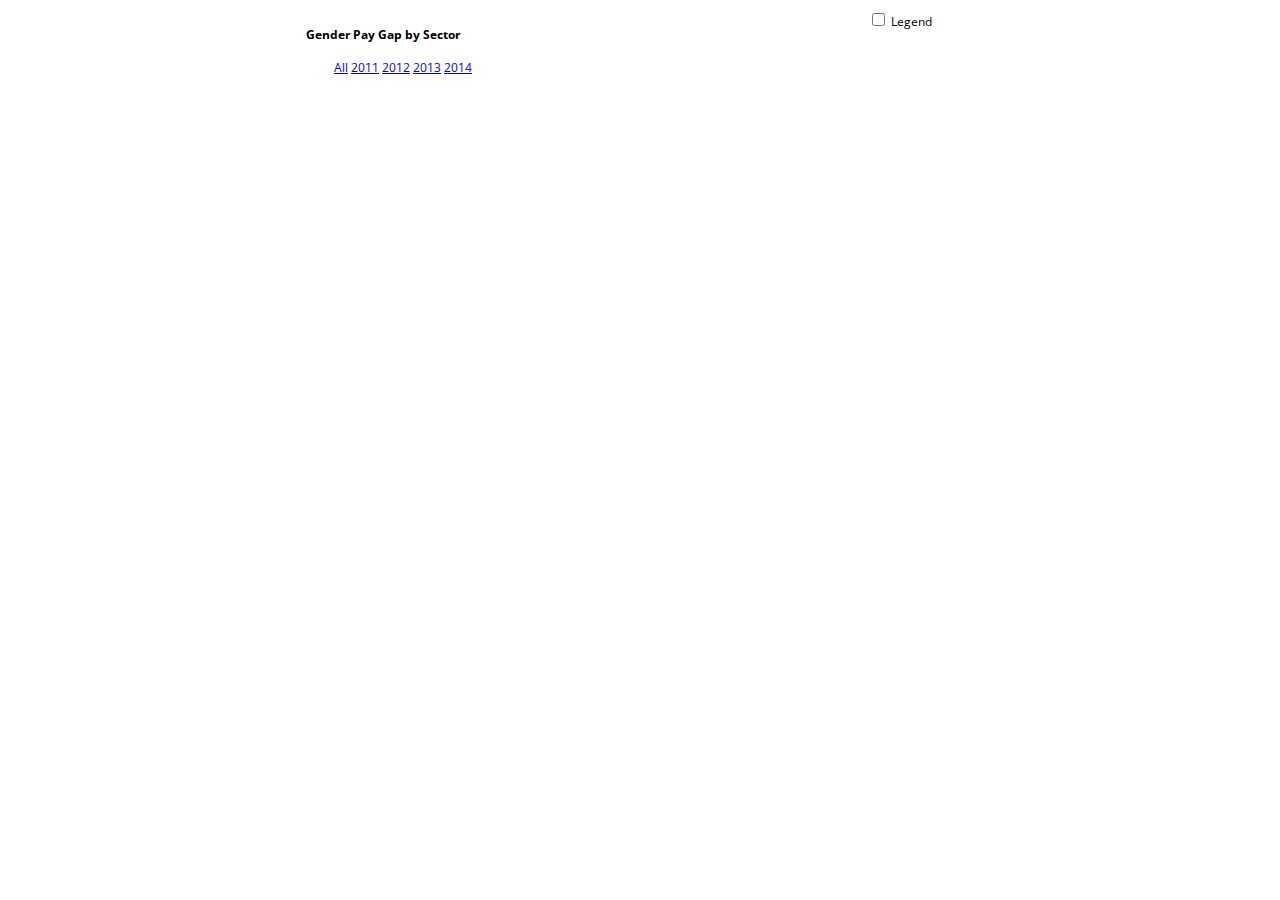
==== src/index.htm @ a4486e39 "initial commit" ====
<!DOCTYPE html>
<html>
  <head>
    <meta charset="utf-8">
    <title>Sequences sunburst</title>
    <script src="http://d3js.org/d3.v3.min.js"></script>
    <link rel="stylesheet" type="text/css"
      href="https://bootswatch.com/paper/bootstrap.min.css">
    <link rel="stylesheet" type="text/css"
      href="https://fonts.googleapis.com/css?family=Open+Sans:400,600">
    <link rel="stylesheet" type="text/css" href="sequences.css"/>
  </head>
  <body>
    <div id="main">
      <h4 style="text-align:center">Gender Pay Gap by Sector</h4>
      <!-- Nav tabs -->
      <ul class="nav nav-tabs" role="tablist">
        <li role="presentation" class="active"><a href="#all" aria-controls="all" role="tab" data-toggle="tab">All</a></li>
        <li role="presentation"><a href="#year2011" aria-controls="2011" role="tab" data-toggle="tab">2011</a></li>
        <li role="presentation"><a href="#year2012" aria-controls="2012" role="tab" data-toggle="tab">2012</a></li>
        <li role="presentation"><a href="#year2013" aria-controls="2013" role="tab" data-toggle="tab">2013</a></li>
        <li role="presentation"><a href="#year2014" aria-controls="2014" role="tab" data-toggle="tab">2014</a></li>
      </ul>

      <!-- Tab panes -->
      <div class="tab-content">
        <div role="tabpanel" class="tab-pane active" id="all">
          <div class="sequence"></div>
          <div class="chart">
            <div class="explanation" style="visibility: hidden;">
              <span class="percentage"></span><br/>
              of visits begin with this sequence of pages
            </div>
          </div>

        </div>
        <div role="tabpanel" class="tab-pane" id="year2011">
          <div class="sequence"></div>
          <div class="chart">
            <div class="explanation" style="visibility: hidden;">
              <span class="percentage"></span><br/>
              of visits begin with this sequence of pages
            </div>
          </div>
        </div>
        <div role="tabpanel" class="tab-pane" id="year2012">
          <div class="sequence"></div>
          <div class="chart">
            <div class="explanation" style="visibility: hidden;">
              <span class="percentage"></span><br/>
              of visits begin with this sequence of pages
            </div>
          </div>
        </div>
        <div role="tabpanel" class="tab-pane" id="year2013">
          <div class="sequence"></div>
          <div class="chart">
            <div class="explanation" style="visibility: hidden;">
              <span class="percentage"></span><br/>
              of visits begin with this sequence of pages
            </div>
          </div>
        </div>
        <div role="tabpanel" class="tab-pane" id="year2014">
          <div class="sequence"></div>
          <div class="chart">
            <div class="explanation" style="visibility: hidden;">
              <span class="percentage"></span><br/>
              of visits begin with this sequence of pages
            </div>
          </div>
        </div>
      </div>
    </div>
    <div id="sidebar">
      <input type="checkbox" class="togglelegend"> Legend<br/>
      <div class="legend" style="visibility: hidden;"></div>
    </div>
    <script
      src="https://code.jquery.com/jquery-3.2.1.min.js"
      integrity="sha256-hwg4gsxgFZhOsEEamdOYGBf13FyQuiTwlAQgxVSNgt4="
      crossorigin="anonymous"></script>
    <script type="text/javascript" src="https://maxcdn.bootstrapcdn.com/bootstrap/3.3.7/js/bootstrap.min.js"></script>
    <script type="text/javascript" src="sequences.js"></script>
    <script type="text/javascript">
      // Hack to make this example display correctly in an iframe on bl.ocks.org
      d3.select(self.frameElement).style("height", "700px");
  </script>
  </body>
</html>
---- src/sequences.css ----
body {
  font-family: 'Open Sans', sans-serif;
  font-size: 12px;
  font-weight: 400;
  background-color: #fff;
  width: 960px;
  height: 700px;
  margin-top: 10px;
}

#main {
  float: left;
  width: 750px;
}

#sidebar {
  float: right;
  width: 100px;
}

.sequence {
  width: 960px;
  height: 40px;
}

.legend {
  padding: 10px 0 0 3px;
}

.sequence text, .legend text {
  font-weight: 600;
  fill: #fff;
  margin: 10px;
}

.chart {
  position: relative;
}

.chart path {
  stroke: #fff;
}

.explanation {
  position: absolute;
  top: 260px;
  left: 305px;
  width: 140px;
  text-align: center;
  color: #666;
  z-index: -1;
}

.percentage {
  font-size: 2.5em;
}

.nav-tabs > li, .nav-pills > li {
    float:none;
    display:inline-block;
    *display:inline; /* ie7 fix */
     zoom:1; /* hasLayout ie7 trigger */
}

.nav-tabs, .nav-pills {
    text-align:center;
}

.tab-content {
  margin-top:20px;
}
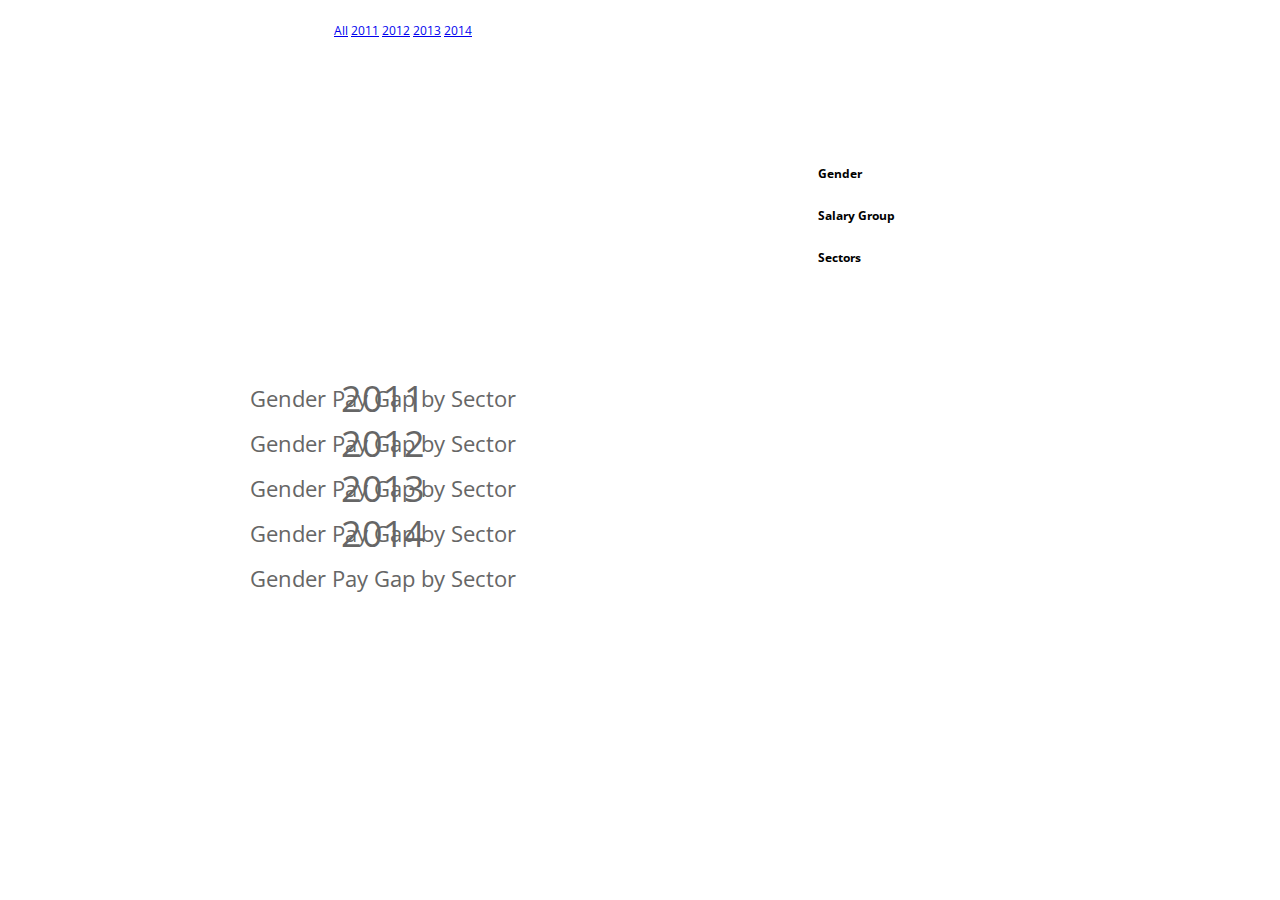
==== commit 10b79825: "visualisation completed" ====
--- a/src/index.htm
+++ b/src/index.htm
@@ -2,17 +2,13 @@
 <html>
   <head>
     <meta charset="utf-8">
-    <title>Sequences sunburst</title>
-    <script src="http://d3js.org/d3.v3.min.js"></script>
-    <link rel="stylesheet" type="text/css"
-      href="https://bootswatch.com/paper/bootstrap.min.css">
-    <link rel="stylesheet" type="text/css"
-      href="https://fonts.googleapis.com/css?family=Open+Sans:400,600">
+    <title>Gender Pay Gap by Sector</title>
+    <link rel="stylesheet" type="text/css" href="https://bootswatch.com/paper/bootstrap.min.css">
+    <link rel="stylesheet" type="text/css" href="https://fonts.googleapis.com/css?family=Open+Sans:400,600">
     <link rel="stylesheet" type="text/css" href="sequences.css"/>
   </head>
   <body>
     <div id="main">
-      <h4 style="text-align:center">Gender Pay Gap by Sector</h4>
       <!-- Nav tabs -->
       <ul class="nav nav-tabs" role="tablist">
         <li role="presentation" class="active"><a href="#all" aria-controls="all" role="tab" data-toggle="tab">All</a></li>
@@ -29,7 +25,10 @@
           <div class="chart">
             <div class="explanation" style="visibility: hidden;">
               <span class="percentage"></span><br/>
-              of visits begin with this sequence of pages
+              <span class="sentence"></span>
+            </div>
+            <div class="description">
+              <span class="title">Gender Pay Gap by Sector</span>
             </div>
           </div>
 
@@ -39,7 +38,11 @@
           <div class="chart">
             <div class="explanation" style="visibility: hidden;">
               <span class="percentage"></span><br/>
-              of visits begin with this sequence of pages
+              <span class="sentence"></span>
+            </div>
+            <div class="description">
+              <span class="year">2011</span>
+              <span class="title">Gender Pay Gap by Sector</span>
             </div>
           </div>
         </div>
@@ -48,7 +51,11 @@
           <div class="chart">
             <div class="explanation" style="visibility: hidden;">
               <span class="percentage"></span><br/>
-              of visits begin with this sequence of pages
+              <span class="sentence"></span>
+            </div>
+            <div class="description">
+              <span class="year">2012</span>
+              <span class="title">Gender Pay Gap by Sector</span>
             </div>
           </div>
         </div>
@@ -57,7 +64,11 @@
           <div class="chart">
             <div class="explanation" style="visibility: hidden;">
               <span class="percentage"></span><br/>
-              of visits begin with this sequence of pages
+              <span class="sentence"></span>
+            </div>
+            <div class="description">
+              <span class="year">2013</span>
+              <span class="title">Gender Pay Gap by Sector</span>
             </div>
           </div>
         </div>
@@ -66,25 +77,41 @@
           <div class="chart">
             <div class="explanation" style="visibility: hidden;">
               <span class="percentage"></span><br/>
-              of visits begin with this sequence of pages
+              <span class="sentence"></span>
+            </div>
+            <div class="description">
+              <span class="year">2014</span>
+              <span class="title">Gender Pay Gap by Sector</span>
             </div>
           </div>
         </div>
       </div>
     </div>
     <div id="sidebar">
-      <input type="checkbox" class="togglelegend"> Legend<br/>
-      <div class="legend" style="visibility: hidden;"></div>
+      <h6>Gender</h6>
+      <div class="gender">
+
+      </div>
+
+      <h6>Salary Group</h6>
+      <div class="salary">
+
+      </div>
+
+      <h6>Sectors</h6>
+      <div class="sector">
+
+      </div>
+
     </div>
-    <script
-      src="https://code.jquery.com/jquery-3.2.1.min.js"
-      integrity="sha256-hwg4gsxgFZhOsEEamdOYGBf13FyQuiTwlAQgxVSNgt4="
-      crossorigin="anonymous"></script>
+
+    <script src="https://code.jquery.com/jquery-3.2.1.min.js" integrity="sha256-hwg4gsxgFZhOsEEamdOYGBf13FyQuiTwlAQgxVSNgt4=" crossorigin="anonymous"></script>
     <script type="text/javascript" src="https://maxcdn.bootstrapcdn.com/bootstrap/3.3.7/js/bootstrap.min.js"></script>
+    <script src="http://d3js.org/d3.v3.min.js"></script>
     <script type="text/javascript" src="sequences.js"></script>
-    <script type="text/javascript">
-      // Hack to make this example display correctly in an iframe on bl.ocks.org
-      d3.select(self.frameElement).style("height", "700px");
-  </script>
+    <!-- <script type="text/javascript">
+      // // Hack to make this example display correctly in an iframe on bl.ocks.org
+      // d3.select(self.frameElement).style("height", "700px");
+  </script> -->
   </body>
 </html>
--- a/src/sequences.css
+++ b/src/sequences.css
@@ -15,16 +15,43 @@
 
 #sidebar {
   float: right;
-  width: 100px;
+  width: 150px;
+  padding-top: 130px;
+}
+
+#sidebar h6 {
+  font-weight: bold;
+  font-size: 12px;
+  margin-top: 25px;
+  margin-bottom: 0;
 }
 
 .sequence {
   width: 960px;
-  height: 40px;
+  height: 45px;
 }
 
 .legend {
+  list-style-type: none;
   padding: 10px 0 0 3px;
+}
+
+ul.legend li {
+  height: 20px;
+}
+
+.legend .box {
+  display: inline-block;
+  width: 15px;
+  height: 15px;
+  border: 1px solid #dedede;
+  margin-top: 3px;
+}
+
+.legend .title {
+  height: 15px;
+  margin-left: 5px;
+  vertical-align: top;
 }
 
 .sequence text, .legend text {
@@ -43,12 +70,39 @@
 
 .explanation {
   position: absolute;
-  top: 260px;
+  top: 230px;
   left: 305px;
   width: 140px;
   text-align: center;
   color: #666;
   z-index: -1;
+}
+
+.explanation .sentence {
+  font-weight: 700;
+}
+
+.description {
+  position: absolute;
+  top: 225px;
+  left: 305px;
+  width: 140px;
+  text-align: center;
+  color: #666;
+  z-index: -1;
+}
+
+.description .title {
+  display: block;
+  position: absolute;
+  top: 55px;
+  margin-left: -80px;
+  width: 300px;
+    font-size: 1.8em;
+}
+
+.description .year {
+  font-size: 3em;
 }
 
 .percentage {
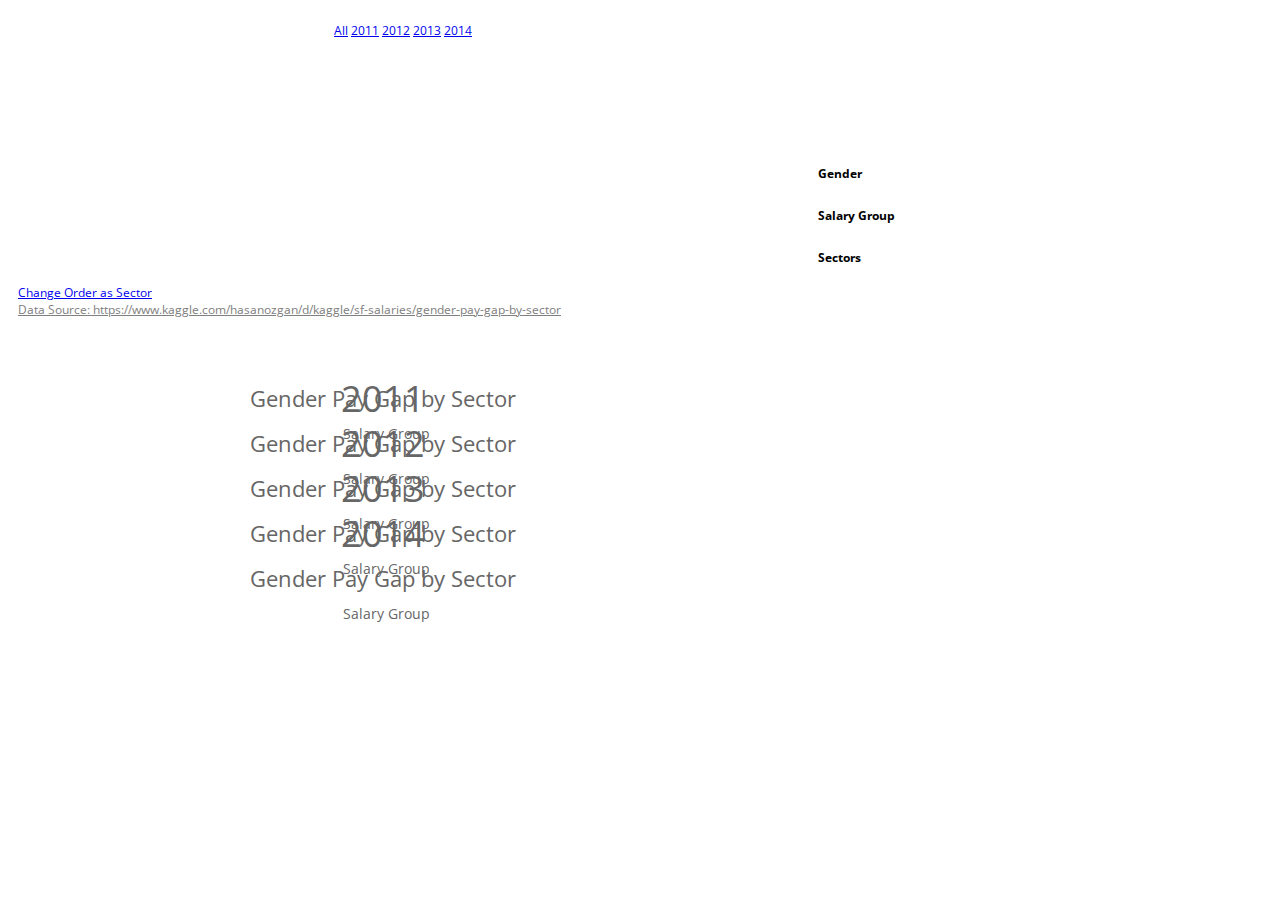
==== commit f46636b5: "added new filters by legend" ====
--- a/src/index.htm
+++ b/src/index.htm
@@ -24,11 +24,13 @@
           <div class="sequence"></div>
           <div class="chart">
             <div class="explanation" style="visibility: hidden;">
+              <span class="size"></span><br/>
               <span class="percentage"></span><br/>
               <span class="sentence"></span>
             </div>
             <div class="description">
               <span class="title">Gender Pay Gap by Sector</span>
+              <span class="order">Salary Group</span>
             </div>
           </div>
 
@@ -37,12 +39,14 @@
           <div class="sequence"></div>
           <div class="chart">
             <div class="explanation" style="visibility: hidden;">
+              <span class="size"></span><br/>
               <span class="percentage"></span><br/>
               <span class="sentence"></span>
             </div>
             <div class="description">
               <span class="year">2011</span>
               <span class="title">Gender Pay Gap by Sector</span>
+              <span class="order">Salary Group</span>
             </div>
           </div>
         </div>
@@ -50,12 +54,14 @@
           <div class="sequence"></div>
           <div class="chart">
             <div class="explanation" style="visibility: hidden;">
+              <span class="size"></span><br/>
               <span class="percentage"></span><br/>
               <span class="sentence"></span>
             </div>
             <div class="description">
               <span class="year">2012</span>
               <span class="title">Gender Pay Gap by Sector</span>
+              <span class="order">Salary Group</span>
             </div>
           </div>
         </div>
@@ -63,12 +69,14 @@
           <div class="sequence"></div>
           <div class="chart">
             <div class="explanation" style="visibility: hidden;">
+              <span class="size"></span><br/>
               <span class="percentage"></span><br/>
               <span class="sentence"></span>
             </div>
             <div class="description">
               <span class="year">2013</span>
               <span class="title">Gender Pay Gap by Sector</span>
+              <span class="order">Salary Group</span>
             </div>
           </div>
         </div>
@@ -76,42 +84,52 @@
           <div class="sequence"></div>
           <div class="chart">
             <div class="explanation" style="visibility: hidden;">
+              <span class="size"></span><br/>
               <span class="percentage"></span><br/>
               <span class="sentence"></span>
             </div>
             <div class="description">
               <span class="year">2014</span>
               <span class="title">Gender Pay Gap by Sector</span>
+              <span class="order">Salary Group</span>
             </div>
+          </div>
+        </div>
+      </div>
+
+      <div class="container" style="margin-left:10px;">
+        <div class="row">
+          <div class="col">
+            <a href="sectoral.htm">Change Order as Sector</a><br/>
+            <a href="https://www.kaggle.com/hasanozgan/d/kaggle/sf-salaries/gender-pay-gap-by-sector"  target="#_blank" style="color:gray">Data Source: https://www.kaggle.com/hasanozgan/d/kaggle/sf-salaries/gender-pay-gap-by-sector</a>
           </div>
         </div>
       </div>
     </div>
     <div id="sidebar">
       <h6>Gender</h6>
-      <div class="gender">
-
-      </div>
+      <div class="gender"></div>
 
       <h6>Salary Group</h6>
-      <div class="salary">
-
-      </div>
+      <div class="salary"></div>
 
       <h6>Sectors</h6>
-      <div class="sector">
-
-      </div>
-
+      <div class="sector"></div>
     </div>
 
     <script src="https://code.jquery.com/jquery-3.2.1.min.js" integrity="sha256-hwg4gsxgFZhOsEEamdOYGBf13FyQuiTwlAQgxVSNgt4=" crossorigin="anonymous"></script>
     <script type="text/javascript" src="https://maxcdn.bootstrapcdn.com/bootstrap/3.3.7/js/bootstrap.min.js"></script>
     <script src="http://d3js.org/d3.v3.min.js"></script>
     <script type="text/javascript" src="sequences.js"></script>
-    <!-- <script type="text/javascript">
-      // // Hack to make this example display correctly in an iframe on bl.ocks.org
-      // d3.select(self.frameElement).style("height", "700px");
-  </script> -->
+    <script type="text/javascript">
+      makeVisualization("#all", "data/gender_salary_sector.csv");
+      makeVisualization("#year2011", "data/gender_salary_sector_2011.csv");
+      makeVisualization("#year2012", "data/gender_salary_sector_2012.csv");
+      makeVisualization("#year2013", "data/gender_salary_sector_2013.csv");
+      makeVisualization("#year2014", "data/gender_salary_sector_2014.csv");
+      $(document).ready(function(){
+        makeLegend("#all");
+      })
+    </script>
   </body>
 </html>
--- a/src/sequences.css
+++ b/src/sequences.css
@@ -40,11 +40,24 @@
   height: 20px;
 }
 
+ul.legend li.selected {
+  font-weight: bold;
+}
+
+ul.legend li.selected .box {
+    border: 1px solid #dedede;
+    outline: 1px solid #dedede;
+    width: 15px;
+    height: 15px;
+}
+
+
 .legend .box {
   display: inline-block;
   width: 15px;
   height: 15px;
-  border: 1px solid #dedede;
+  border: 1px solid #fff;
+  outline: 1px solid #fff;
   margin-top: 3px;
 }
 
@@ -101,12 +114,35 @@
     font-size: 1.8em;
 }
 
+.description .order {
+  display: block;
+  position: absolute;
+  top: 95px;
+  font-size: 1.2em;
+  text-align: center;
+  color: #666;
+  z-index: -1;
+  margin-left: 30px;
+}
+
+.description .order.sectoral {
+  margin-left: 45px;
+}
+
 .description .year {
   font-size: 3em;
 }
 
 .percentage {
   font-size: 2.5em;
+}
+
+.size {
+  font-size: 1.4em;
+}
+
+.size small {
+  font-size: 0.8em;
 }
 
 .nav-tabs > li, .nav-pills > li {
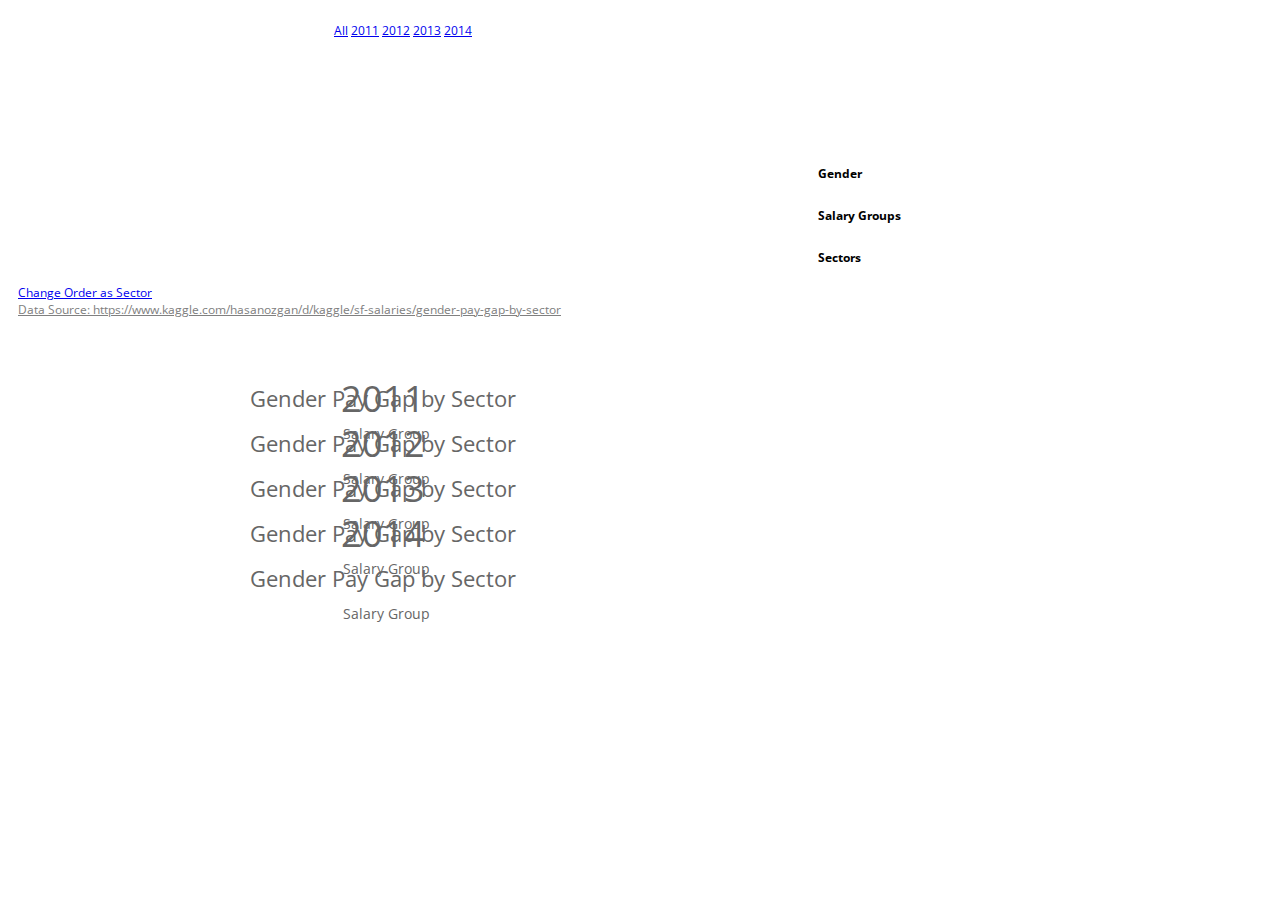
==== commit c20ca2d1: "popover added" ====
--- a/src/index.htm
+++ b/src/index.htm
@@ -110,7 +110,7 @@
       <h6>Gender</h6>
       <div class="gender"></div>
 
-      <h6>Salary Group</h6>
+      <h6>Salary Groups</h6>
       <div class="salary"></div>
 
       <h6>Sectors</h6>
@@ -127,8 +127,8 @@
       makeVisualization("#year2012", "data/gender_salary_sector_2012.csv");
       makeVisualization("#year2013", "data/gender_salary_sector_2013.csv");
       makeVisualization("#year2014", "data/gender_salary_sector_2014.csv");
-      $(document).ready(function(){
-        makeLegend("#all");
+      $(document).ready(function(){        
+        $('[data-toggle="popover"]').popover({ trigger: "hover" });
       })
     </script>
   </body>
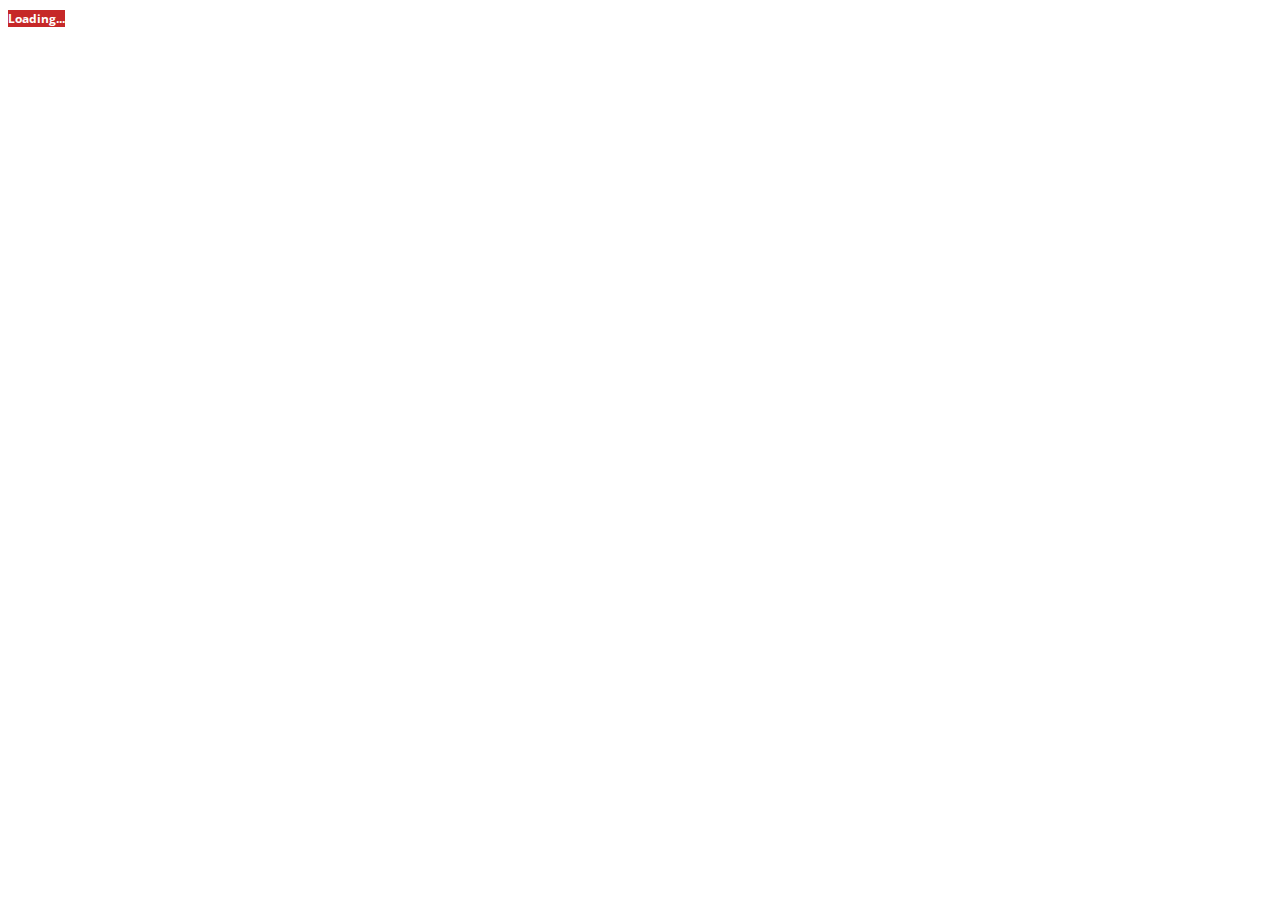
==== commit df7d84eb: "fixed bugs" ====
--- a/src/index.htm
+++ b/src/index.htm
@@ -5,9 +5,10 @@
     <title>Gender Pay Gap by Sector</title>
     <link rel="stylesheet" type="text/css" href="https://bootswatch.com/paper/bootstrap.min.css">
     <link rel="stylesheet" type="text/css" href="https://fonts.googleapis.com/css?family=Open+Sans:400,600">
-    <link rel="stylesheet" type="text/css" href="sequences.css"/>
+    <link rel="stylesheet" type="text/css" href="sequences-201704041603.css"/>
   </head>
   <body>
+    <span class="loading">Loading...</span>
     <div id="main">
       <!-- Nav tabs -->
       <ul class="nav nav-tabs" role="tablist">
@@ -120,15 +121,18 @@
     <script src="https://code.jquery.com/jquery-3.2.1.min.js" integrity="sha256-hwg4gsxgFZhOsEEamdOYGBf13FyQuiTwlAQgxVSNgt4=" crossorigin="anonymous"></script>
     <script type="text/javascript" src="https://maxcdn.bootstrapcdn.com/bootstrap/3.3.7/js/bootstrap.min.js"></script>
     <script src="http://d3js.org/d3.v3.min.js"></script>
-    <script type="text/javascript" src="sequences.js"></script>
+    <script type="text/javascript" src="sequences-201704041603.js"></script>
     <script type="text/javascript">
       makeVisualization("#all", "data/gender_salary_sector.csv");
       makeVisualization("#year2011", "data/gender_salary_sector_2011.csv");
       makeVisualization("#year2012", "data/gender_salary_sector_2012.csv");
       makeVisualization("#year2013", "data/gender_salary_sector_2013.csv");
       makeVisualization("#year2014", "data/gender_salary_sector_2014.csv");
-      $(document).ready(function(){        
+      $(document).ready(function(){
         $('[data-toggle="popover"]').popover({ trigger: "hover" });
+        $('#main').css('display', 'block');
+        $('#sidebar').css('display', 'block');
+        $('.loading').css('display', 'none');
       })
     </script>
   </body>
--- a/src/sequences-201704041603.css
+++ b/src/sequences-201704041603.css
@@ -0,0 +1,177 @@
+body {
+  font-family: 'Open Sans', sans-serif;
+  font-size: 12px;
+  font-weight: 400;
+  background-color: #fff;
+  width: 960px;
+  height: 700px;
+  margin-top: 10px;
+}
+
+#main {
+  float: left;
+  width: 750px;
+  display: none;
+}
+
+#main .show {
+  display: block;
+}
+
+.loading {
+   background-color: #c62828;
+   color: white;
+   font-weight: bold;
+}
+
+#sidebar {
+  float: right;
+  width: 150px;
+  padding-top: 130px;
+  display: none;
+}
+
+#sidebar .show{
+  display:block;
+}
+
+#sidebar h6 {
+  font-weight: bold;
+  font-size: 12px;
+  margin-top: 25px;
+  margin-bottom: 0;
+}
+
+.sequence {
+  width: 960px;
+  height: 45px;
+}
+
+.legend {
+  list-style-type: none;
+  padding: 10px 0 0 3px;
+}
+
+ul.legend li {
+  height: 20px;
+}
+
+ul.legend li.selected {
+  font-weight: bold;
+}
+
+ul.legend li.selected .box {
+    border: 1px solid #dedede;
+    outline: 1px solid #dedede;
+    width: 15px;
+    height: 15px;
+}
+
+
+.legend .box {
+  display: inline-block;
+  width: 15px;
+  height: 15px;
+  border: 1px solid #fff;
+  outline: 1px solid #fff;
+  margin-top: 3px;
+}
+
+.legend .title {
+  height: 15px;
+  margin-left: 5px;
+  vertical-align: top;
+}
+
+.sequence text, .legend text {
+  font-weight: 600;
+  fill: #fff;
+  margin: 10px;
+}
+
+.chart {
+  position: relative;
+}
+
+.chart path {
+  stroke: #fff;
+}
+
+.explanation {
+  position: absolute;
+  top: 230px;
+  left: 305px;
+  width: 140px;
+  text-align: center;
+  color: #666;
+  z-index: -1;
+}
+
+.explanation .sentence {
+  font-weight: 700;
+}
+
+.description {
+  position: absolute;
+  top: 225px;
+  left: 305px;
+  width: 140px;
+  text-align: center;
+  color: #666;
+  z-index: -1;
+}
+
+.description .title {
+  display: block;
+  position: absolute;
+  top: 55px;
+  margin-left: -80px;
+  width: 300px;
+    font-size: 1.8em;
+}
+
+.description .order {
+  display: block;
+  position: absolute;
+  top: 95px;
+  font-size: 1.2em;
+  text-align: center;
+  color: #666;
+  z-index: -1;
+  margin-left: 30px;
+}
+
+.description .order.sectoral {
+  margin-left: 45px;
+}
+
+.description .year {
+  font-size: 3em;
+}
+
+.percentage {
+  font-size: 2.5em;
+}
+
+.size {
+  font-size: 1.4em;
+}
+
+.size small {
+  font-size: 0.8em;
+}
+
+.nav-tabs > li, .nav-pills > li {
+    float:none;
+    display:inline-block;
+    *display:inline; /* ie7 fix */
+     zoom:1; /* hasLayout ie7 trigger */
+}
+
+.nav-tabs, .nav-pills {
+    text-align:center;
+}
+
+.tab-content {
+  margin-top:20px;
+}
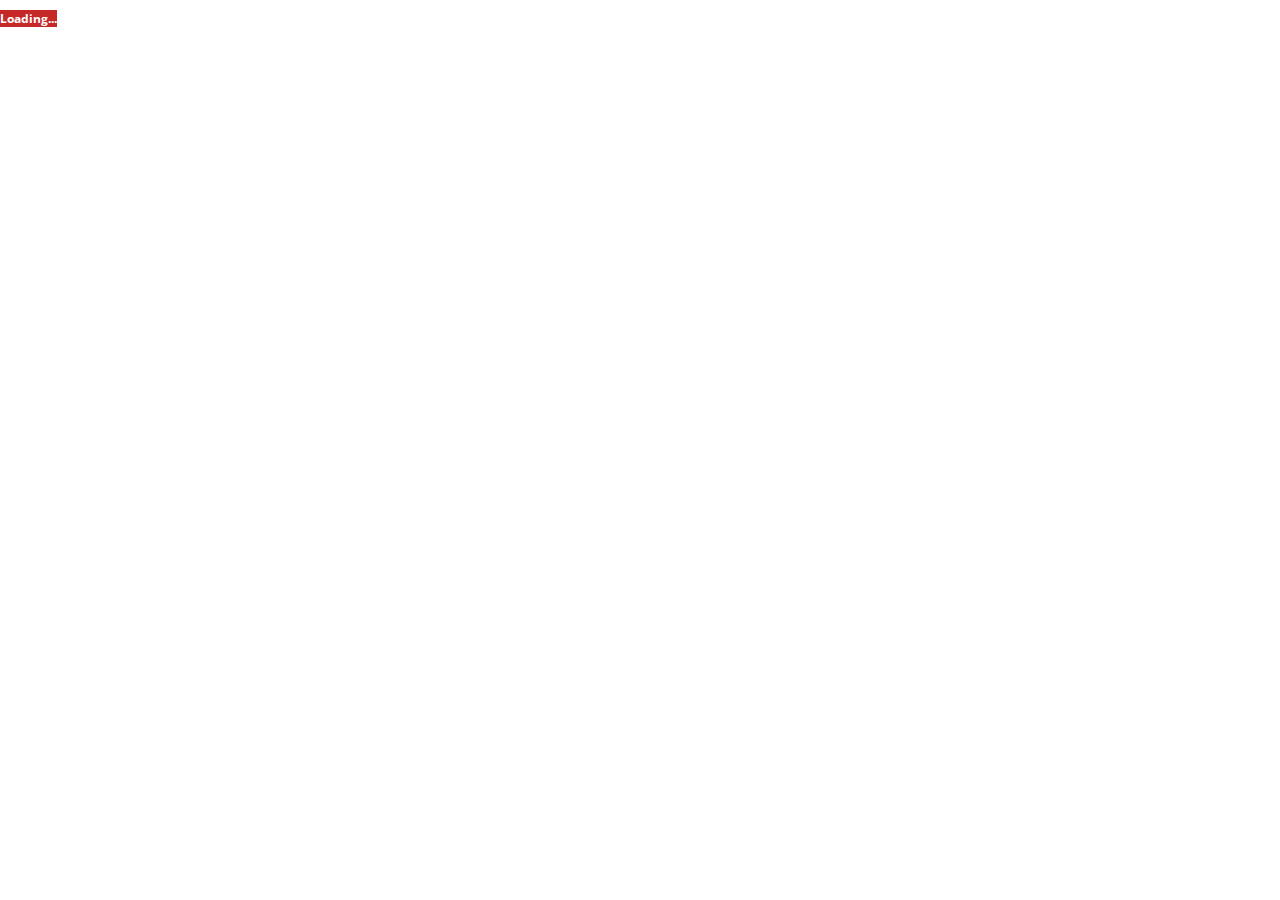
==== commit 852e7fba: "Update index.htm" ====
--- a/src/index.htm
+++ b/src/index.htm
@@ -3,7 +3,7 @@
   <head>
     <meta charset="utf-8">
     <title>Gender Pay Gap by Sector</title>
-    <link rel="stylesheet" type="text/css" href="https://bootswatch.com/paper/bootstrap.min.css">
+    <link rel="stylesheet" type="text/css" href="https://cdnjs.cloudflare.com/ajax/libs/twitter-bootstrap/3.3.7/css/bootstrap.min.css">
     <link rel="stylesheet" type="text/css" href="https://fonts.googleapis.com/css?family=Open+Sans:400,600">
     <link rel="stylesheet" type="text/css" href="sequences-201704041603.css"/>
   </head>
